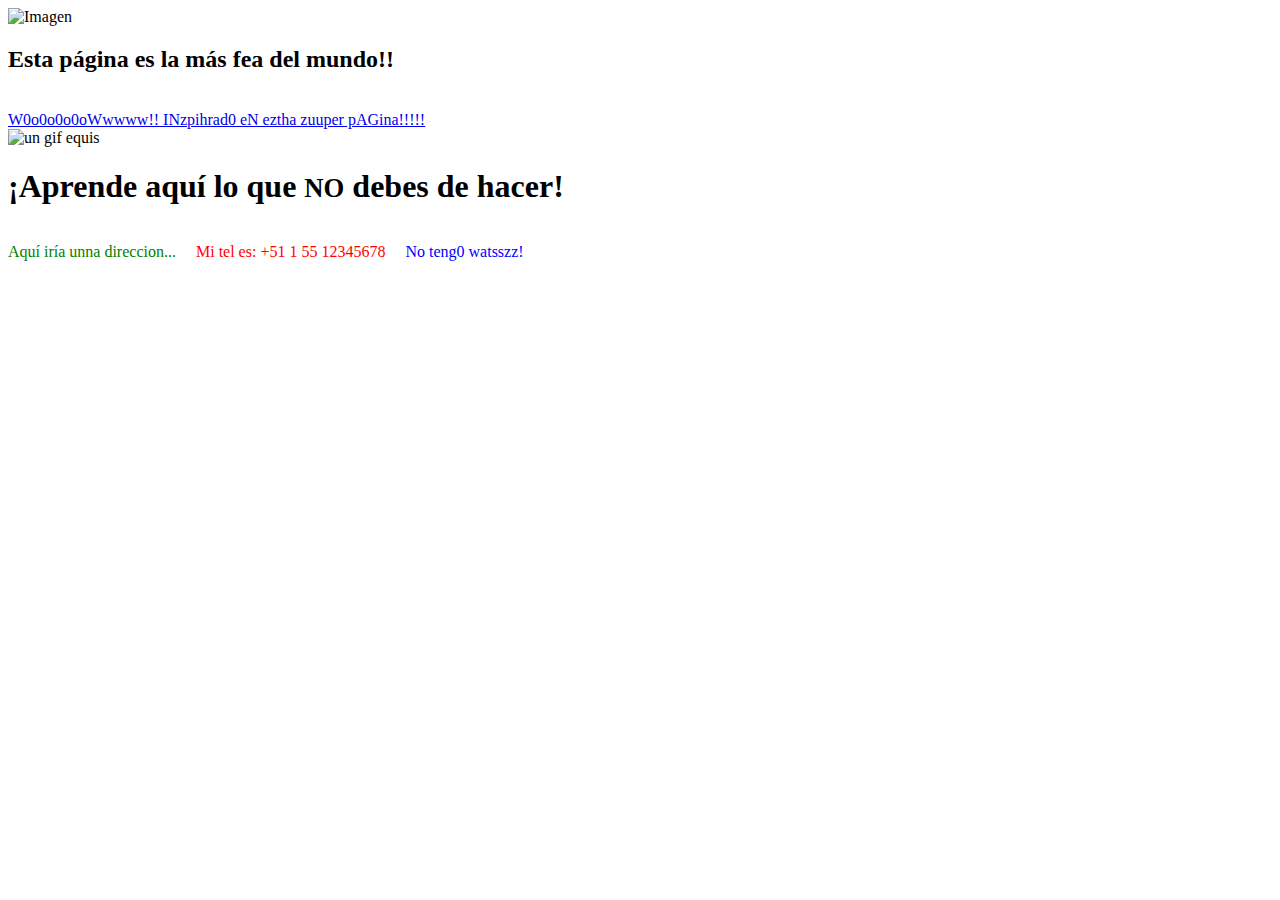
==== la-pagina-mas-fea-del-mundo/index.html @ e729cf3a "Deploy de 'La página más fea del mundo'" ====
<!DOCTYPE html>
<html lang="en" dir="ltr">
  <head>
    <meta charset="utf-8">
    <title>La página más fea del mundo</title>
  </head>
  <body>
    <header>
      <img src="https://www.chimpstickers.com/wp-content/uploads/2017/11/expression007-hi.png" alt="Imagen" width="100px">
      <h2>Esta página es la más fea del mundo!!</h2>
    </header>
    <br>
    <a href="https://www.theworldsworstwebsiteever.com/" target="_blank">W0o0o0o0oWwwww!! INzpihrad0 eN eztha zuuper pAGina!!!!!</a>
    <br>
    <img src="https://vignette.wikia.nocookie.net/memes-pedia/images/c/c7/Nyan.gif/revision/latest/scale-to-width-down/350?cb=20150905173013&path-prefix=es" alt="un gif equis">
    <br>
    <h1>¡Aprende aquí lo que <small>NO</small> debes de hacer!</h1>
    <footer style="display: flex; flex-direction: row;">
      <p style="color: green;">Aquí iría unna direccion...</p>
      <p style="color: red; padding-left: 20px;">Mi tel es: +51 1 55 12345678</p>
      <p style="color: blue; padding-left: 20px;">No teng0 watsszz!</p>
    </footer>
  </body>
</html>
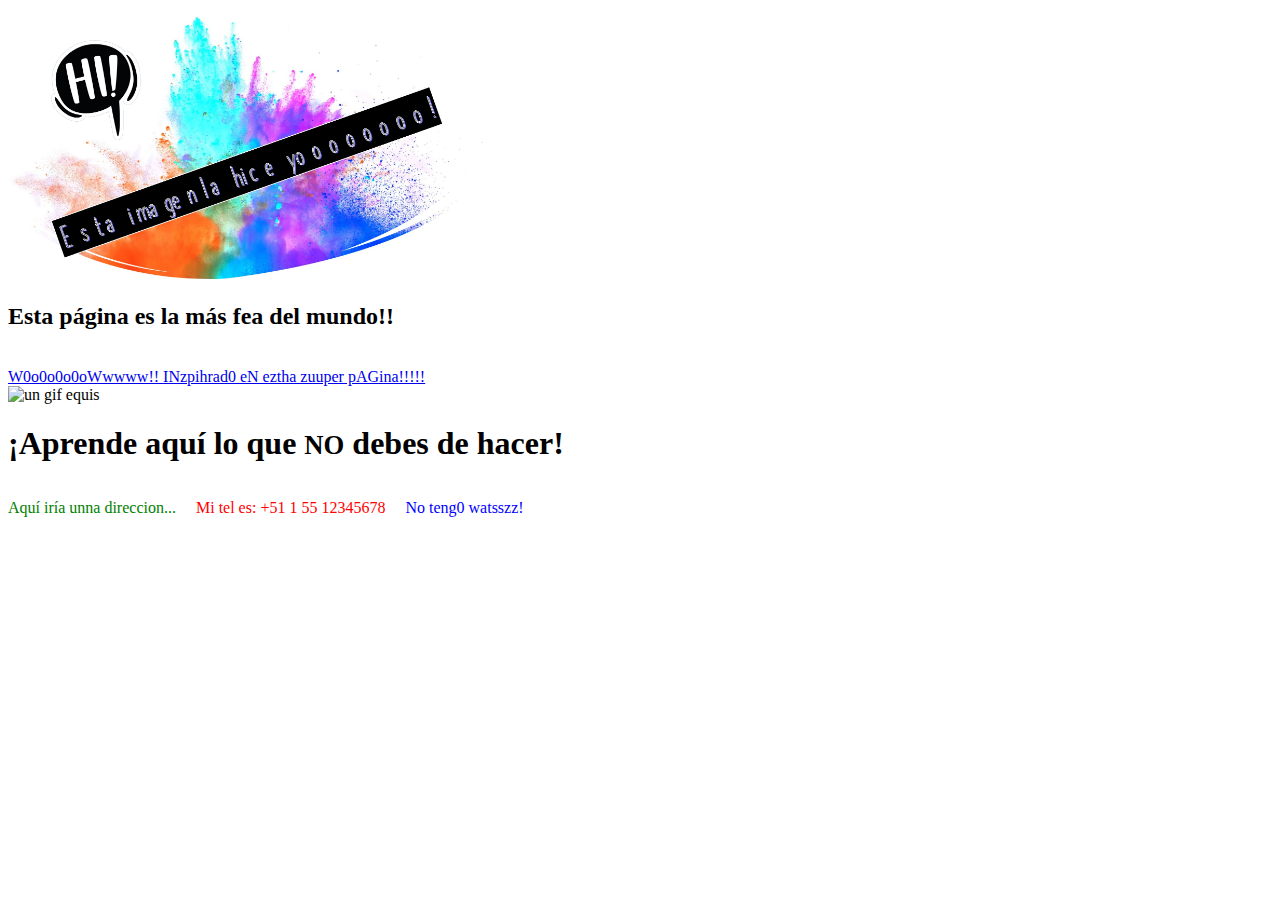
==== commit c14f2ccc: "Agregando mi propia imagen" ====
--- a/la-pagina-mas-fea-del-mundo/index.html
+++ b/la-pagina-mas-fea-del-mundo/index.html
@@ -6,7 +6,7 @@
   </head>
   <body>
     <header>
-      <img src="https://www.chimpstickers.com/wp-content/uploads/2017/11/expression007-hi.png" alt="Imagen" width="100px">
+      <img src="./hi.jpg" alt="Imagen" width="500px">
       <h2>Esta página es la más fea del mundo!!</h2>
     </header>
     <br>
